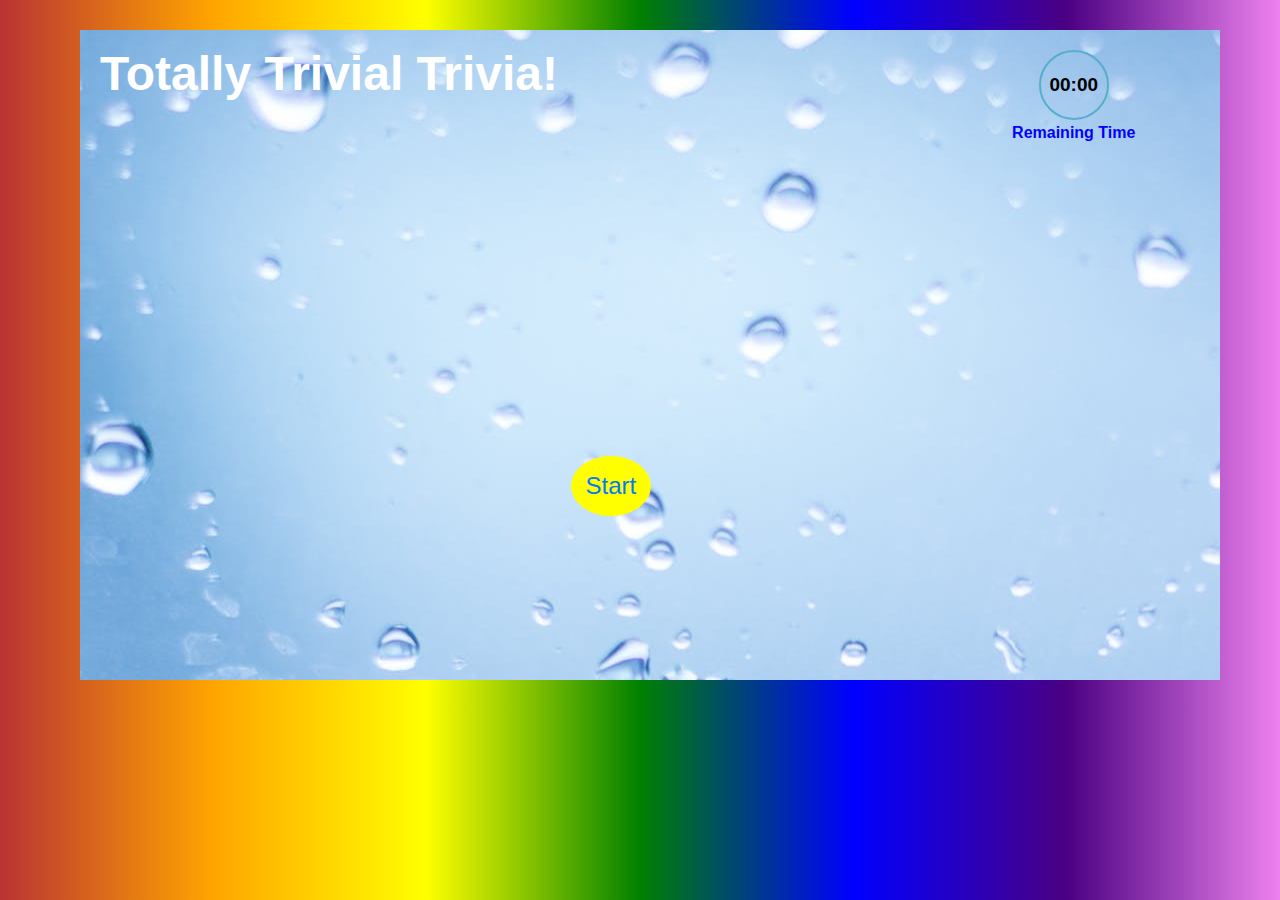
==== index.html @ cc41aaa4 "basic layout and start button process" ====
<!DOCTYPE html>
<html lang="en">
<head>
    <meta charset="UTF-8">
    <meta name="viewport" content="width=device-width, initial-scale=1.0">
    <meta http-equiv="X-UA-Compatible" content="ie=edge">
    <link rel="stylesheet" href="https://stackpath.bootstrapcdn.com/bootstrap/4.3.1/css/bootstrap.min.css" integrity="sha384-ggOyR0iXCbMQv3Xipma34MD+dH/1fQ784/j6cY/iJTQUOhcWr7x9JvoRxT2MZw1T" crossorigin="anonymous">
    <link rel="stylesheet" href="assets/css/reset.css">
    <link rel="stylesheet" href="assets/css/style.css">
    <!-- Added link to the jQuery Library -->
    <script src="https://cdnjs.cloudflare.com/ajax/libs/jquery/3.2.1/jquery.min.js"></script>
    <title>TriviaGame</title>
</head>
<body>
    <div class="container">
      <div class="row">
          <div class="col-12 col-sm-12 col-md-9 col-lg-9">
             <h1>Totally Trivial Trivia!</h1>
          </div>
          <div class="col-12 col-sm-12 col-md-3 col-lg-3 timerBox">
              <span class="timer"> 00:00</span>
              <br>
              <h2> Remaining Time</h2>
          </div>

      </div>
      <div class="row triviaBox">
            <div class="col-12 col-sm-12 col-md-6 col-lg-6 ">
                    <h3>Question:</h3>
                    <br>
                    <span id="question"></span>
            </div>
            <div class="col-12 col-sm-12 col-md-6 col-lg-6">
                    <h3>Answers:</h3>
                    <br>
                    <div class="form-check">
                            <input class="form-check-input" type="radio" name="answers" id="optionA" value="A">
                            <label class="form-check-label" id="labelA" for="optionA"></label>
                    </div>
                    <br>
                    <div class="form-check">
                            <input class="form-check-input" type="radio" name="answers" id="optionB" value="B">
                            <label class="form-check-label" id="labelB" for="optionB"></label>
                    </div>
                    <br>
                    <div class="form-check">
                            <input class="form-check-input" type="radio" name="answers" id="optionC" value="C">
                            <label class="form-check-label" id="labelC" for="optionC"></label>
                    </div>
                    <br>
                    <div class="form-check">
                            <input class="form-check-input" type="radio" name="answers" id="optionD" value="D">
                            <label class="form-check-label" id="labelD" for="optionD"></label>
                    </div>
            </div>
          
        </div>
        <div class=row>
            <div class="col-8 col-sm-8 col-md-4 col-lg-4 offset-md-5 offset-sm-3 offset-3">
                <button type="button" class="btn btn-primary submitBtn" disabled>Submit</button>
            </div>
        </div>
        <div class=row>
                <div class="col-8 col-sm-8 col-md-4 col-lg-4 offset-md-5 offset-sm-3 offset-3">
                    <button type="button" class="btn btn-outline-primary startBtn">Start</button>
                </div>
        </div>
        <div class=row>
                <div class="col-8 col-sm-8 col-md-4 col-lg-4 offset-md-5 offset-sm-3 offset-3">
                    <button type="button" class="btn btn-outline-primary restartBtn">Restart</button>
                </div>
        </div>
    </div> <!-- end of container-->
  
    <script src="assets/javascript/app.js" async defer></script>    
</body>
</html>
---- assets/css/style.css ----
body{
    background-image: linear-gradient(to right,rgb(185, 51, 51),orange,yellow,green,blue,indigo,violet);
    color:l
}

.container{
    background:url("../images/background.jpeg" );
    margin:30px;
    padding:20px;
    min-height:650px;
    left: 50px;
    position: relative;
    font-family:'Open Sans', sans-serif;
    font-weight:bold;
}


h1{
    color:white;
    font-weight: bold;
    font-size: 48px;
    font-style:bubblegum Sans;
    

}
.timerBox{
   text-align:center;
}
.timer{
    width: 70px;
    height: 70px;    
    line-height: 65px;
    display:inline-block;
    font-size: 19px;
    color:black;
    text-align: center;
    border-width: 2px;
    border-style: solid;
    border-color: rgb(85, 175, 203);   
    border-radius: 50%;      
} 


h2{
    color:blue;
    text-decoration-color: aqua;
    text-align:center;
    font-weight:bold;
    margin:5px;
}

h3{
    color:blueviolet;
    font-size:32px;
}


.submitBtn {
    text-align:center;
    visibility:hidden;
}

.startBtn{
    background:yellow;
    border-color:yellow;
    border-radius:50%;
    height:60px;
    width:80px;
    font-size: 24px;
}

.restartBtn{
    visibility:hidden;
}

.triviaBox{
    visibility:hidden;

}

.form-check ,#question{
    font-size:24px;
    margin:10px;
    
}

#question{
    line-height:200%;
}
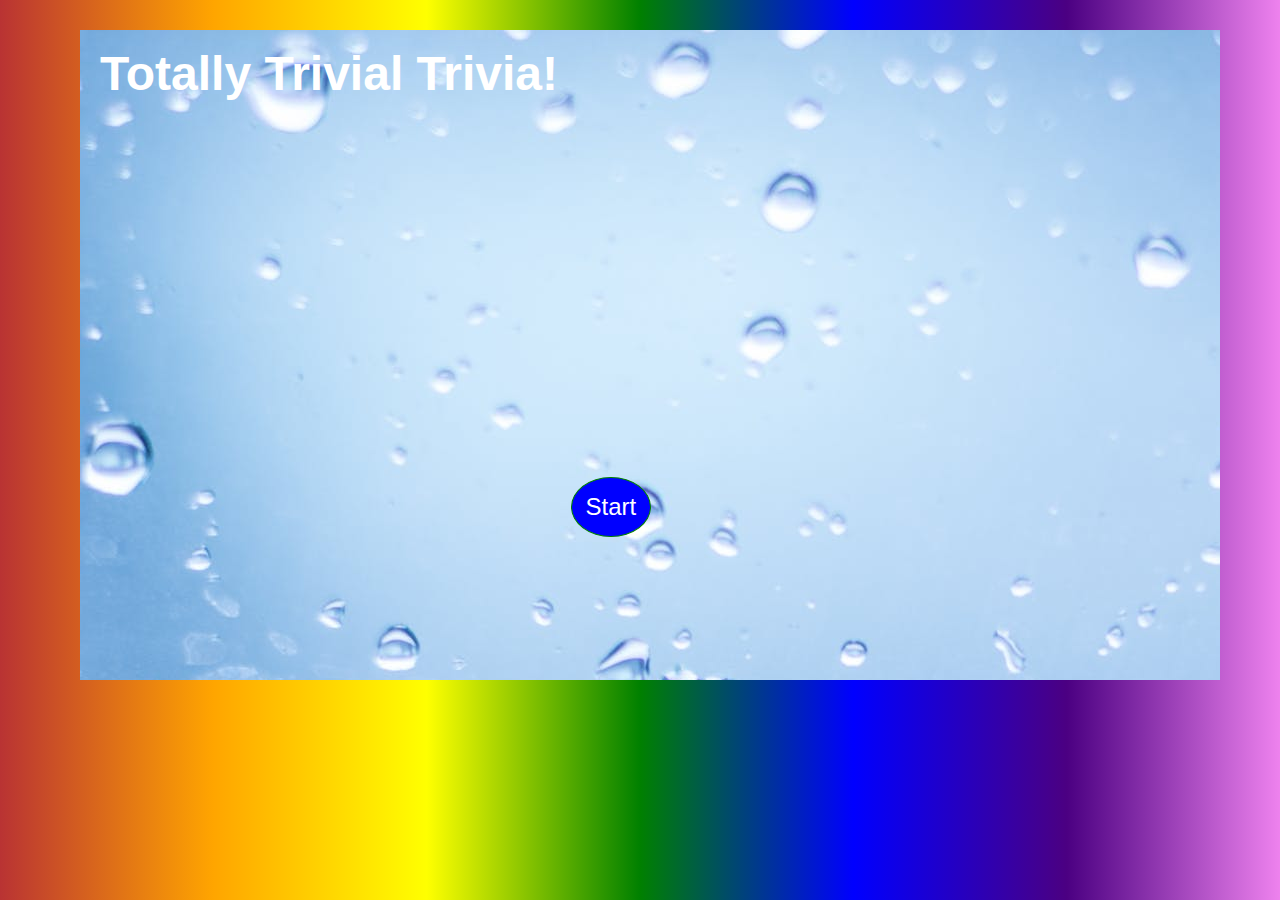
==== commit 59c8a5e2: "change array to object and timeout process" ====
--- a/index.html
+++ b/index.html
@@ -18,7 +18,7 @@
              <h1>Totally Trivial Trivia!</h1>
           </div>
           <div class="col-12 col-sm-12 col-md-3 col-lg-3 timerBox">
-              <span class="timer"> 00:00</span>
+              <span class="timer"></span>
               <br>
               <h2> Remaining Time</h2>
           </div>
@@ -55,21 +55,30 @@
             </div>
           
         </div>
-        <div class=row>
-            <div class="col-8 col-sm-8 col-md-4 col-lg-4 offset-md-5 offset-sm-3 offset-3">
-                <button type="button" class="btn btn-primary submitBtn" disabled>Submit</button>
+        <div class="row" id="responseBox">
+            <div class="col-8 col-sm-8 col-md-4 col-lg-4 offset-md-4 offset-sm-3 offset-3">
+                <div class="disMsg"></div>
+                <img class="disImg" src="" alt="">
+                <div class="correctAns"></div>
             </div>
         </div>
-        <div class=row>
+       
+        <div class="row">
                 <div class="col-8 col-sm-8 col-md-4 col-lg-4 offset-md-5 offset-sm-3 offset-3">
-                    <button type="button" class="btn btn-outline-primary startBtn">Start</button>
+                    <button type="button" class="btn btn-success startBtn">Start</button>
                 </div>
         </div>
-        <div class=row>
+        <div class="row">
                 <div class="col-8 col-sm-8 col-md-4 col-lg-4 offset-md-5 offset-sm-3 offset-3">
-                    <button type="button" class="btn btn-outline-primary restartBtn">Restart</button>
+                    <button type="button" class="btn btn-success restartBtn">Restart</button>
                 </div>
         </div>
+         <div class="row">
+            <div class="col-8 col-sm-8 col-md-4 col-lg-4 offset-md-5 offset-sm-3 offset-3">
+                <button type="button" class="btn btn-success submitBtn" disabled>Submit</button>
+            </div>
+        </div>
+      
     </div> <!-- end of container-->
   
     <script src="assets/javascript/app.js" async defer></script>    
--- a/assets/css/style.css
+++ b/assets/css/style.css
@@ -25,6 +25,7 @@
 }
 .timerBox{
    text-align:center;
+   visibility: hidden;
 }
 .timer{
     width: 70px;
@@ -57,12 +58,12 @@
 
 .submitBtn {
     text-align:center;
-    visibility:hidden;
+    visibility: hidden;
 }
 
 .startBtn{
-    background:yellow;
-    border-color:yellow;
+    background:blue;
+    border-color:green;
     border-radius:50%;
     height:60px;
     width:80px;
@@ -70,11 +71,11 @@
 }
 
 .restartBtn{
-    visibility:hidden;
+     visibility: hidden;
 }
 
 .triviaBox{
-    visibility:hidden;
+    visibility: hidden;
 
 }
 
@@ -87,3 +88,16 @@
 #question{
     line-height:200%;
 }
+
+.correctAns{
+    color:purple;
+    font-size:24px;
+    margin-top:20px;
+}
+
+.disMsg{
+    font-size:32px;
+    color:purple;
+    text-align:center;
+    margin-bottom:20px;
+}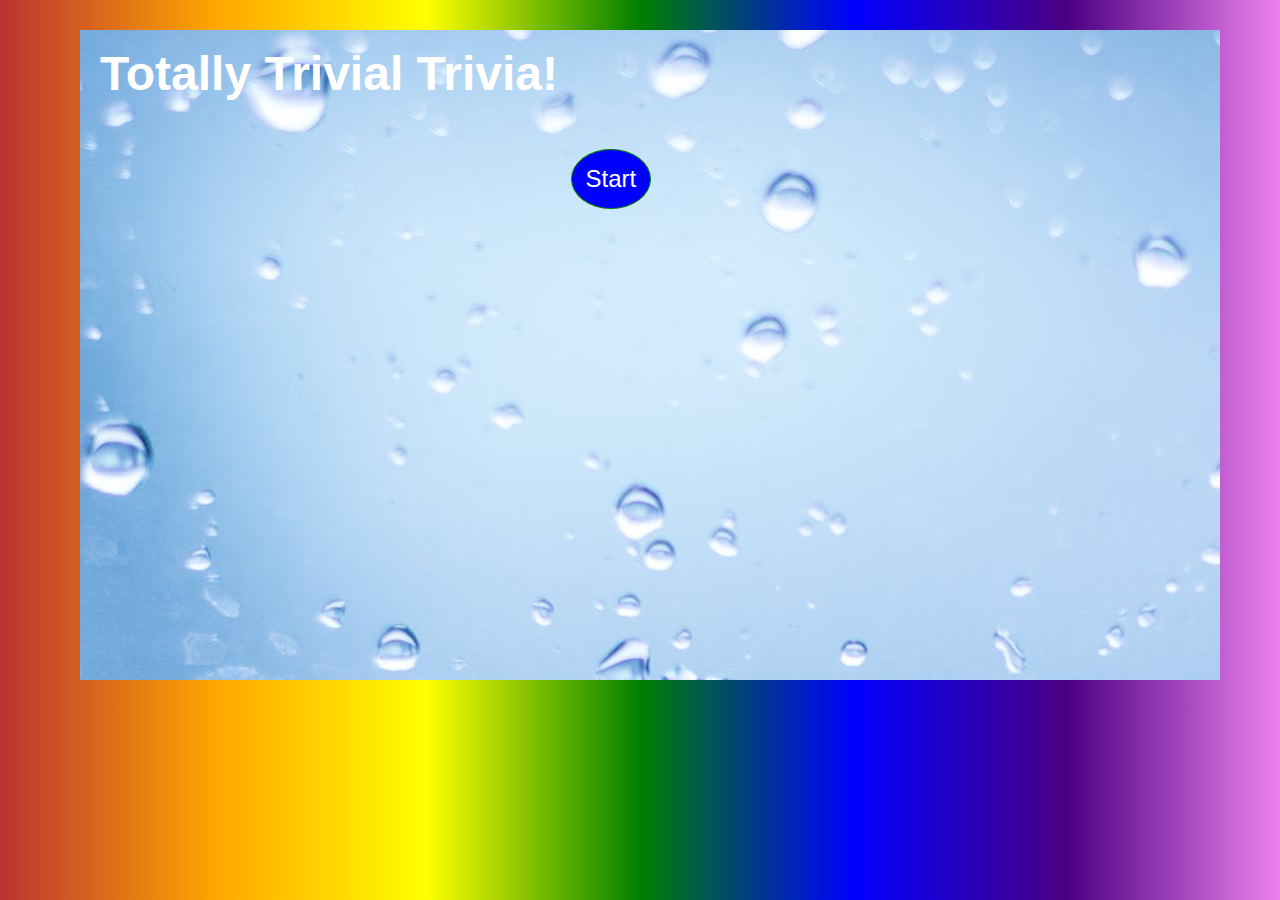
==== commit e0440484: "add more questions" ====
--- a/index.html
+++ b/index.html
@@ -13,71 +13,81 @@
 </head>
 <body>
     <div class="container">
-      <div class="row">
-          <div class="col-12 col-sm-12 col-md-9 col-lg-9">
-             <h1>Totally Trivial Trivia!</h1>
-          </div>
-          <div class="col-12 col-sm-12 col-md-3 col-lg-3 timerBox">
-              <span class="timer"></span>
-              <br>
-              <h2> Remaining Time</h2>
-          </div>
+        <header>
+            <div class="row">
+                <div class="col-12 col-sm-12 col-md-9 col-lg-9">
+                    <h1>Totally Trivial Trivia!</h1>
+                </div>
+                <div class="col-12 col-sm-12 col-md-3 col-lg-3 timerBox">
+                    <span class="timer"></span>
+                    <br>
+                    <h2> Remaining Time</h2>
+                </div>
 
-      </div>
-      <div class="row triviaBox">
-            <div class="col-12 col-sm-12 col-md-6 col-lg-6 ">
-                    <h3>Question:</h3>
-                    <br>
-                    <span id="question"></span>
             </div>
-            <div class="col-12 col-sm-12 col-md-6 col-lg-6">
-                    <h3>Answers:</h3>
-                    <br>
-                    <div class="form-check">
-                            <input class="form-check-input" type="radio" name="answers" id="optionA" value="A">
-                            <label class="form-check-label" id="labelA" for="optionA"></label>
-                    </div>
-                    <br>
-                    <div class="form-check">
-                            <input class="form-check-input" type="radio" name="answers" id="optionB" value="B">
-                            <label class="form-check-label" id="labelB" for="optionB"></label>
-                    </div>
-                    <br>
-                    <div class="form-check">
-                            <input class="form-check-input" type="radio" name="answers" id="optionC" value="C">
-                            <label class="form-check-label" id="labelC" for="optionC"></label>
-                    </div>
-                    <br>
-                    <div class="form-check">
-                            <input class="form-check-input" type="radio" name="answers" id="optionD" value="D">
-                            <label class="form-check-label" id="labelD" for="optionD"></label>
+            <div class="row">
+                    <div class="col-8 col-sm-8 col-md-4 col-lg-4 offset-md-5 offset-sm-3 offset-3">
+                        <button type="button" class="btn btn-success startBtn">Start</button>
                     </div>
             </div>
+        </header>
+
+        <div class="triviaBox">
+          <div class="row">
+                <div class="col-12 col-sm-12 col-md-6 col-lg-6 ">
+                        <h3>Question:</h3>
+                        <br>
+                        <span id="question"></span>
+                </div>
+                <div class="col-12 col-sm-12 col-md-6 col-lg-6">
+                        <h3>Answers:</h3>
+                        <br>
+                        <div class="form-check">
+                                <input class="form-check-input" type="radio" name="answers" id="optionA" value="A">
+                                <label class="form-check-label" id="labelA" for="optionA"></label>
+                        </div>
+                        <br>
+                        <div class="form-check">
+                                <input class="form-check-input" type="radio" name="answers" id="optionB" value="B">
+                                <label class="form-check-label" id="labelB" for="optionB"></label>
+                        </div>
+                        <br>
+                        <div class="form-check">
+                                <input class="form-check-input" type="radio" name="answers" id="optionC" value="C">
+                                <label class="form-check-label" id="labelC" for="optionC"></label>
+                        </div>
+                        <br>
+                        <div class="form-check">
+                                <input class="form-check-input" type="radio" name="answers" id="optionD" value="D">
+                                <label class="form-check-label" id="labelD" for="optionD"></label>
+                        </div>
+                </div>
+            </div>
+            <div class="row">
+                 <div class="col-8 col-sm-8 col-md-4 col-lg-4 offset-md-5 offset-sm-3 offset-3">
+                       <button type="button" class="btn btn-success submitBtn" disabled>Submit</button>
+                 </div>
+            </div>
           
-        </div>
-        <div class="row" id="responseBox">
-            <div class="col-8 col-sm-8 col-md-4 col-lg-4 offset-md-4 offset-sm-3 offset-3">
-                <div class="disMsg"></div>
-                <img class="disImg" src="" alt="">
-                <div class="correctAns"></div>
+         </div>
+
+        <div id="responseBox">
+            <div class="row responseInfo">   
+                <!-- <div class="col-8 col-sm-8 col-md-4 col-lg-4 offset-md-4 offset-sm-3 offset-3">
+                    <div class="disMsg"></div>
+                    <img class="disImg"  >
+                    <div class="correctAns"></div>
+                    <div class="summary"></div>
+                </div> -->
             </div>
-        </div>
-       
-        <div class="row">
-                <div class="col-8 col-sm-8 col-md-4 col-lg-4 offset-md-5 offset-sm-3 offset-3">
-                    <button type="button" class="btn btn-success startBtn">Start</button>
-                </div>
-        </div>
-        <div class="row">
-                <div class="col-8 col-sm-8 col-md-4 col-lg-4 offset-md-5 offset-sm-3 offset-3">
-                    <button type="button" class="btn btn-success restartBtn">Restart</button>
-                </div>
-        </div>
-         <div class="row">
-            <div class="col-8 col-sm-8 col-md-4 col-lg-4 offset-md-5 offset-sm-3 offset-3">
-                <button type="button" class="btn btn-success submitBtn" disabled>Submit</button>
+            <br>
+            <div class="row">
+                    <div class="col-8 col-sm-8 col-md-4 col-lg-4 offset-md-5 offset-sm-3 offset-3">
+                        <button type="button" class="btn btn-success restartBtn">Restart</button>
+                    </div>
             </div>
-        </div>
+        </div>  
+        
       
     </div> <!-- end of container-->
   
--- a/assets/css/style.css
+++ b/assets/css/style.css
@@ -56,10 +56,10 @@
 }
 
 
-.submitBtn {
+/* .submitBtn {
     text-align:center;
     visibility: hidden;
-}
+} */
 
 .startBtn{
     background:blue;
@@ -74,9 +74,14 @@
      visibility: hidden;
 }
 
+#responseBox
+{
+    display:none;
+}
+
 .triviaBox{
-    visibility: hidden;
-
+    /* visibility: hidden; */
+    display:none;
 }
 
 .form-check ,#question{
@@ -93,11 +98,12 @@
     color:purple;
     font-size:24px;
     margin-top:20px;
+    
 }
 
 .disMsg{
-    font-size:32px;
+    font-size:30px;
     color:purple;
-    text-align:center;
     margin-bottom:20px;
+    
 }